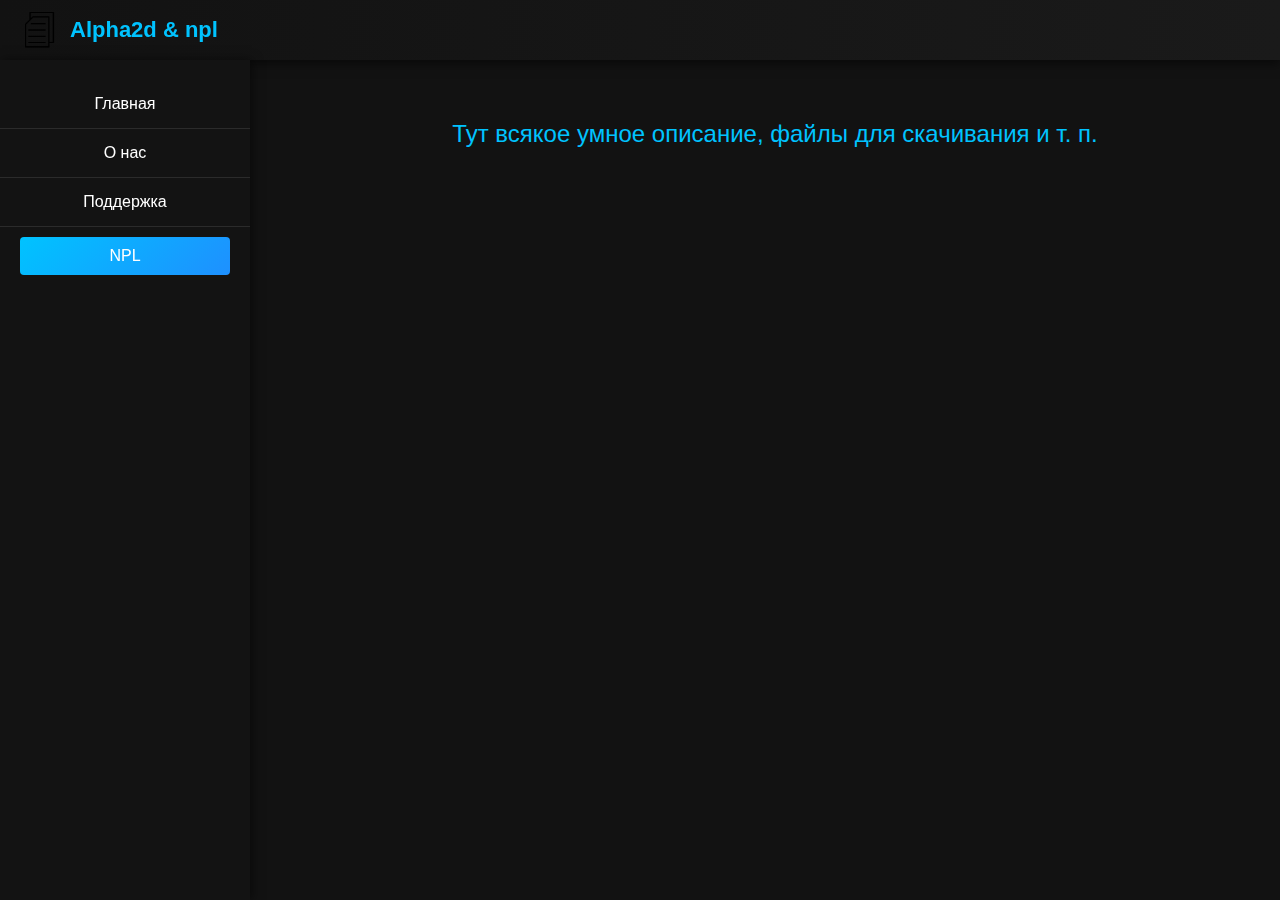
==== index.html @ 48d31ab8 "База сайта" ====
<!DOCTYPE html>
<html lang="ru">
<head>
  <meta charset="UTF-8">
  <meta name="viewport" content="width=device-width, initial-scale=1.0">
  <title>Alpha2d</title>
	  <link rel="stylesheet" href="styles/main.css">
  <link rel="stylesheet" href="styles/header.css">
  <link rel="stylesheet" href="styles/footer.css">
</head>
<body>
  <header class="header">
    <div class="logo">
      <img src="images/logo-doc.png" alt="logo">
      <b>Alpha2d &amp; npl</b>
    </div>
    <div class="hamburger" onclick="toggleMenu()">&#9776;</div>
  </header>

  <!-- оверлей для закрытия меню при клике вне его области -->
  <div class="menu-overlay" id="menuOverlay" onclick="closeMenu()"></div>
  
  <!-- меню -->
  <div class="menu" id="menu">
    <a href="index.html">Главная</a>
  	 	<a href="pages/about.html">О нас</a>
  		 <a href="pages/support.html">Поддержка</a>
  		
    <div class="dropdown-container-mobile">
      <div class="npl-button" onclick="toggleDropdownMobile()">NPL</div>
      <div class="dropdown-mobile" id="dropdownMobile">
        <a href="#">Переменные</a>
        <a href="#">Функции</a>
      </div>
    </div>
  </div>
  		
  <main>
    <p class="text">Тут всякое умное описание, файлы для скачивания и т. п.</p>
  </main>
	  
	  
  <script src="scripts/menu.js"></script>
</body>
</html>
---- styles/main.css ----
* {
    margin: 0;
    padding: 0;
    box-sizing: border-box;
}

body {
    font-family: 'Poppins', sans-serif;
    background: #121212;
    color: white;
    text-align: center;
    padding-top: 80px;
    display: flex;
    flex-direction: column;
}

.text {
    flex: 1;
    font-size: 24px;
    color: #00c3ff;
    margin-top: 20px;
}
---- styles/header.css ----
.header {
  position: fixed;
  width: 100%;
  top: 0;
  left: 0;
  background: linear-gradient(90deg, #121212, #1a1a1a);
  padding: 10px 20px;
  display: flex;
  justify-content: space-between;
  align-items: center;
  box-shadow: 0 4px 10px rgba(0, 0, 0, 0.5);
  z-index: 1000;
}

.logo {
  font-size: 22px;
  font-weight: bold;
  color: #00c3ff;
  display: flex;
  align-items: center;
}

.logo img {
  height: 40px;
  margin-right: 10px;
}

/* скрываем лишнее меню в правом углу */
.nav {
  display: none;
}

/* кнопка-гамбургер для мобильных */
.hamburger {
  display: none;
  cursor: pointer;
  font-size: 30px;
  color: white;
}

/* оверлей для мобильного меню */
.menu-overlay {
  display: none;
  position: fixed;
  top: 0;
  left: 0;
  width: 100%;
  height: 100%;
  background: rgba(0, 0, 0, 0.7);
  z-index: 999;
}

/* Меню */
.menu {
  display: none;
  position: fixed;
  top: 0;
  right: 0;
  width: 80%;
  height: 100%;
  background: rgba(20, 20, 20, 0.95);
  overflow-y: auto;
  padding-top: 60px;
  z-index: 1000;
  transition: transform 0.3s ease;
  transform: translateX(100%);
}

.menu.active {
  display: block;
  transform: translateX(0);
}

.menu a {
  display: block;
  padding: 15px 20px;
  border-bottom: 1px solid rgba(255,255,255,0.1);
  color: white;
  text-decoration: none;
  transition: background 0.3s;
}

.menu a:hover {
  background: #00c3ff;
}


.dropdown-container-mobile {
  position: relative;
  margin: 10px 0;
}

.npl-button {
  cursor: pointer;
  color: #fff;
  background: linear-gradient(135deg, #00c3ff, #1e90ff);
  border: none;
  border-radius: 4px;
  padding: 10px 15px;
  margin: 0 20px;
  font-weight: 500;
  text-align: center;
  transition: background 0.3s;
}

.npl-button:hover {
  background: linear-gradient(135deg, #1e90ff, #00c3ff);
}

/* выпадающее меню для NPL в мобильной версии */
.dropdown-mobile {
  display: none;
  background: #1a1a1a;
  border-radius: 4px;
  margin: 10px 20px;
  box-shadow: 0 2px 6px rgba(0, 0, 0, 0.3);
}

.dropdown-mobile a {
  display: block;
  padding: 10px 15px;
  color: #fff;
  text-decoration: none;
  transition: background 0.3s;
}

.dropdown-mobile a:hover {
  background: #00c3ff;
}

/* боковое меню на пк */
@media (min-width: 769px) {
  .menu {
    display: block !important;
    position: fixed;
    top: 60px;
    left: 0;
    width: 250px;
    height: calc(100% - 60px);
    transform: none;
    transition: none;
    padding-top: 20px;
    background: rgba(20, 20, 20, 0.95);
    box-shadow: 2px 0 10px rgba(0, 0, 0, 0.5);
  }
  .menu-overlay {
    display: none;
  }
  .hamburger {
    display: none;
  }
  main {
    margin-left: 270px;
    padding: 20px;
  }
}

/* для мобильных устройств показываем гамбургер :> */
@media (max-width: 768px) {
  .hamburger {
    display: block;
  }
}
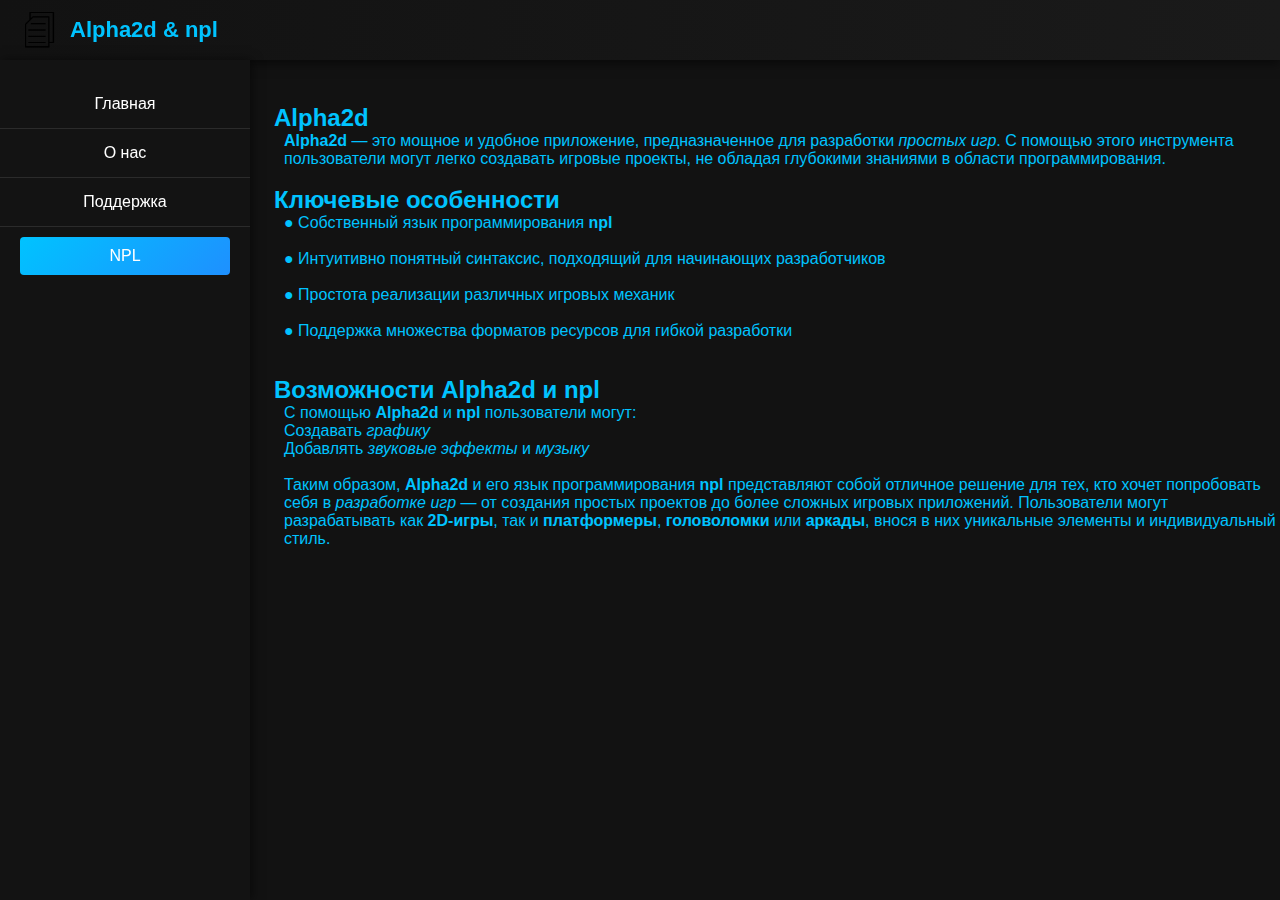
==== commit 8f141172: "добавил страницу 'about' и ее содержание" ====
--- a/index.html
+++ b/index.html
@@ -4,14 +4,13 @@
   <meta charset="UTF-8">
   <meta name="viewport" content="width=device-width, initial-scale=1.0">
   <title>Alpha2d</title>
-	  <link rel="stylesheet" href="styles/main.css">
-  <link rel="stylesheet" href="styles/header.css">
-  <link rel="stylesheet" href="styles/footer.css">
+	  <link rel="stylesheet" href="general/styles/main.css">
+  <link rel="stylesheet" href="general/styles/header.css">
 </head>
 <body>
   <header class="header">
     <div class="logo">
-      <img src="images/logo-doc.png" alt="logo">
+      <img src="general/images/logo-doc.png" alt="logo">
       <b>Alpha2d &amp; npl</b>
     </div>
     <div class="hamburger" onclick="toggleMenu()">&#9776;</div>
@@ -23,23 +22,44 @@
   <!-- меню -->
   <div class="menu" id="menu">
     <a href="index.html">Главная</a>
-  	 	<a href="pages/about.html">О нас</a>
-  		 <a href="pages/support.html">Поддержка</a>
+  	 	<a href="about/index.html">О нас</a>
+  		 <a href="support/index.html">Поддержка</a>
   		
     <div class="dropdown-container-mobile">
       <div class="npl-button" onclick="toggleDropdownMobile()">NPL</div>
       <div class="dropdown-mobile" id="dropdownMobile">
         <a href="#">Переменные</a>
+        <a href="#">Условия</a>
+        <a href="#">Циклы</a>
         <a href="#">Функции</a>
+        <a href="#">API методы</a>
       </div>
     </div>
   </div>
   		
-  <main>
-    <p class="text">Тут всякое умное описание, файлы для скачивания и т. п.</p>
+  <main class="text">
+    <h2 class="header-title">Alpha2d</h1>
+    <p><strong>Alpha2d</strong> — это мощное и удобное приложение, предназначенное для разработки <em>простых игр</em>. С помощью этого инструмента пользователи могут легко создавать игровые проекты, не обладая глубокими знаниями в области программирования.</p>
+    
+    <br><h2 class="header-title">Ключевые особенности</h2>
+    
+      <p>● Собственный язык программирования <strong>npl</strong></p><br>
+      <p>● Интуитивно понятный синтаксис, подходящий для начинающих разработчиков</p><br>
+      <p>● Простота реализации различных игровых механик</p><br>
+      <p>● Поддержка множества форматов ресурсов для гибкой разработки</p><br>
+    
+    
+    <br><h2 class="header-title">Возможности Alpha2d и npl</h2>
+    <p>С помощью <strong>Alpha2d</strong> и <strong>npl</strong> пользователи могут:</p>
+    <p>Создавать <em>графику</em></p>
+    <p>Добавлять <em>звуковые эффекты</em> и <em>музыку</em></p>
+    <br>
+    
+    <p>Таким образом, <strong>Alpha2d</strong> и его язык программирования <strong>npl</strong> представляют собой отличное решение для тех, кто хочет попробовать себя в <em>разработке игр</em> — от создания простых проектов до более сложных игровых приложений. Пользователи могут разрабатывать как <strong>2D-игры</strong>, так и <strong>платформеры</strong>, <strong>головоломки</strong> или <strong>аркады</strong>, внося в них уникальные элементы и индивидуальный стиль.</p>
+    
   </main>
-	  
-	  
-  <script src="scripts/menu.js"></script>
-</body>
-</html>
+        	  
+        	  
+          <script src="general/scripts/menu.js"></script>
+        </body>
+        </html>
--- a/general/styles/main.css
+++ b/general/styles/main.css
@@ -0,0 +1,33 @@
+* {
+    margin: 0;
+    padding: 0;
+    box-sizing: border-box;
+}
+
+body {
+    font-family: 'Poppins', sans-serif;
+    background: #121212;
+    color: white;
+    text-align: center;
+    padding-top: 80px;
+    display: flex;
+    flex-direction: column;
+}
+
+.text {
+    flex: 1;
+    font-size: 16px;
+    color: #00c3ff;
+    margin-top: 20px;
+    text-align: left;
+    padding: 4px;
+}
+
+
+.header-title + p {
+    padding-left: 10px; /* отступ для первого параграфа под заголовком */
+}
+
+.header-title ~ p {
+    padding-left: 10px; /* отступ для всех параграфов, следующих за заголовком */
+}--- a/general/styles/header.css
+++ b/general/styles/header.css
@@ -0,0 +1,163 @@
+.header {
+  position: fixed;
+  width: 100%;
+  top: 0;
+  left: 0;
+  background: linear-gradient(90deg, #121212, #1a1a1a);
+  padding: 10px 20px;
+  display: flex;
+  justify-content: space-between;
+  align-items: center;
+  box-shadow: 0 4px 10px rgba(0, 0, 0, 0.5);
+  z-index: 1000;
+}
+
+.logo {
+  font-size: 22px;
+  font-weight: bold;
+  color: #00c3ff;
+  display: flex;
+  align-items: center;
+}
+
+.logo img {
+  height: 40px;
+  margin-right: 10px;
+}
+
+/* скрываем лишнее меню в правом углу */
+.nav {
+  display: none;
+}
+
+/* кнопка-гамбургер для мобильных */
+.hamburger {
+  display: none;
+  cursor: pointer;
+  font-size: 30px;
+  color: white;
+}
+
+/* оверлей для мобильного меню */
+.menu-overlay {
+  display: none;
+  position: fixed;
+  top: 0;
+  left: 0;
+  width: 100%;
+  height: 100%;
+  background: rgba(0, 0, 0, 0.7);
+  z-index: 999;
+}
+
+/* Меню */
+.menu {
+  display: none;
+  position: fixed;
+  top: 0;
+  right: 0;
+  width: 80%;
+  height: 100%;
+  background: rgba(20, 20, 20, 0.95);
+  overflow-y: auto;
+  padding-top: 60px;
+  z-index: 1000;
+  transition: transform 0.3s ease;
+  transform: translateX(100%);
+}
+
+.menu.active {
+  display: block;
+  transform: translateX(0);
+}
+
+.menu a {
+  display: block;
+  padding: 15px 20px;
+  border-bottom: 1px solid rgba(255,255,255,0.1);
+  color: white;
+  text-decoration: none;
+  transition: background 0.3s;
+}
+
+.menu a:hover {
+  background: #00c3ff;
+}
+
+
+.dropdown-container-mobile {
+  position: relative;
+  margin: 10px 0;
+}
+
+.npl-button {
+  cursor: pointer;
+  color: #fff;
+  background: linear-gradient(135deg, #00c3ff, #1e90ff);
+  border: none;
+  border-radius: 4px;
+  padding: 10px 15px;
+  margin: 0 20px;
+  font-weight: 500;
+  text-align: center;
+  transition: background 0.3s;
+}
+
+.npl-button:hover {
+  background: linear-gradient(135deg, #1e90ff, #00c3ff);
+}
+
+/* выпадающее меню для NPL в мобильной версии */
+.dropdown-mobile {
+  display: none;
+  background: #1a1a1a;
+  border-radius: 4px;
+  margin: 10px 20px;
+  box-shadow: 0 2px 6px rgba(0, 0, 0, 0.3);
+}
+
+.dropdown-mobile a {
+  display: block;
+  padding: 10px 15px;
+  color: #fff;
+  text-decoration: none;
+  transition: background 0.3s;
+}
+
+.dropdown-mobile a:hover {
+  background: #00c3ff;
+}
+
+/* боковое меню на пк */
+@media (min-width: 769px) {
+  .menu {
+    display: block !important;
+    position: fixed;
+    top: 60px;
+    left: 0;
+    width: 250px;
+    height: calc(100% - 60px);
+    transform: none;
+    transition: none;
+    padding-top: 20px;
+    background: rgba(20, 20, 20, 0.95);
+    box-shadow: 2px 0 10px rgba(0, 0, 0, 0.5);
+  }
+  .menu-overlay {
+    display: none;
+  }
+  .hamburger {
+    display: none;
+  }
+  main {
+    margin-left: 270px;
+    padding: 20px;
+  }
+}
+
+/* для мобильных устройств показываем гамбургер :> */
+@media (max-width: 768px) {
+  .hamburger {
+    display: block;
+  }
+}
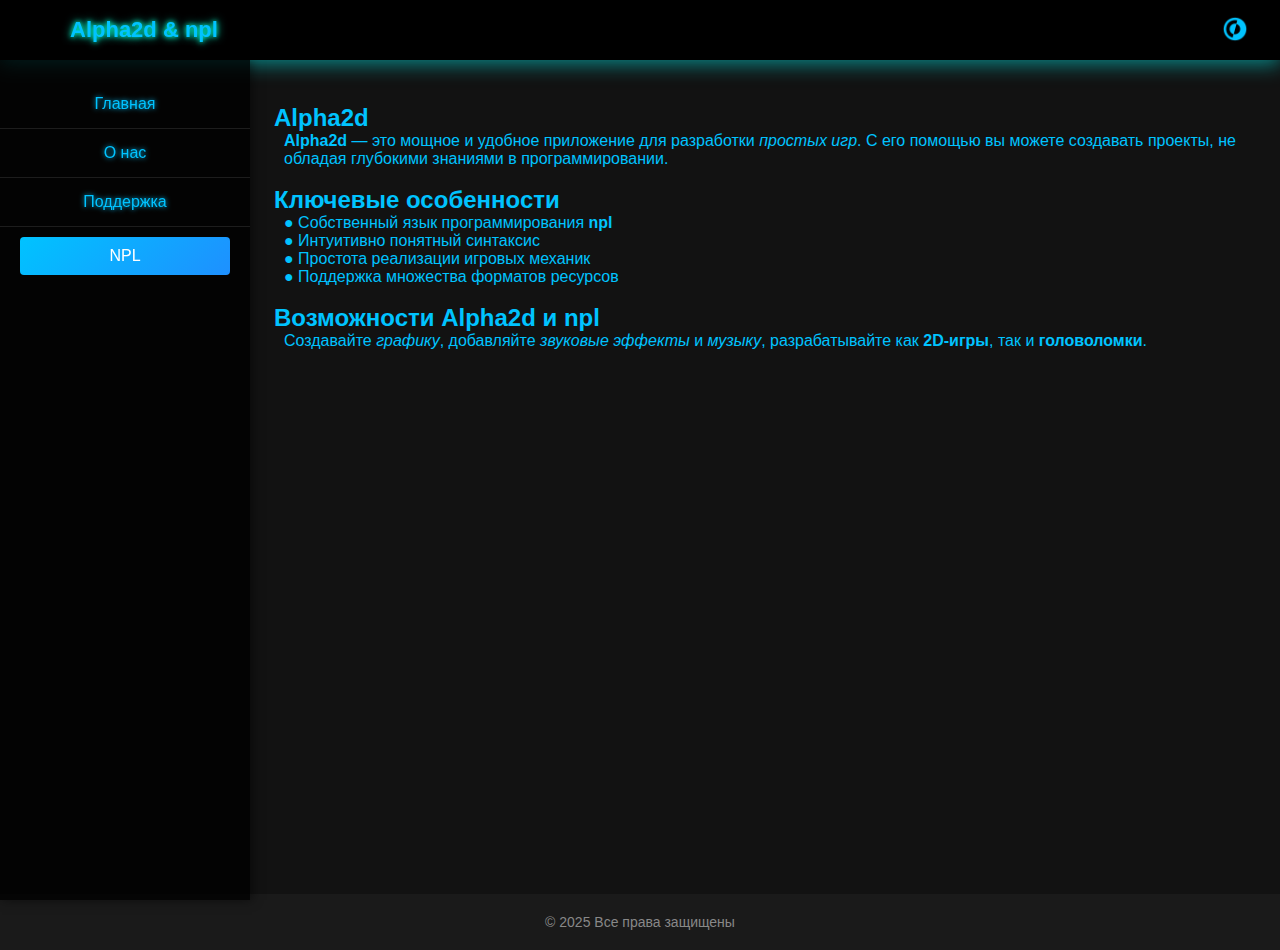
==== commit 5bb11bed: "не значительные изменения" ====
--- a/index.html
+++ b/index.html
@@ -4,27 +4,44 @@
   <meta charset="UTF-8">
   <meta name="viewport" content="width=device-width, initial-scale=1.0">
   <title>Alpha2d</title>
-	  <link rel="stylesheet" href="general/styles/main.css">
+  <link rel="stylesheet" href="general/styles/main.css">
   <link rel="stylesheet" href="general/styles/header.css">
+  <link rel="stylesheet" href="general/styles/themes.css">
 </head>
-<body>
+<body class="theme-neon">
   <header class="header">
     <div class="logo">
       <img src="general/images/logo-doc.png" alt="logo">
       <b>Alpha2d &amp; npl</b>
     </div>
-    <div class="hamburger" onclick="toggleMenu()">&#9776;</div>
+    <div class="header-buttons">
+      <!-- Кнопка для показа меню выбора темы -->
+      <button id="theme-toggle" onclick="toggleThemeMenu()">
+        <img src="general/images/theme-icon.png" alt="Выбор темы">
+      </button>
+      <!-- Кнопка закрытия меню на мобильных -->
+      <button id="close-menu-btn" onclick="closeMenu()">
+        <img src="general/images/close-icon.png" alt="Закрыть меню">
+      </button>
+      <!-- Гамбургер -->
+      <div class="hamburger" onclick="toggleMenu()">&#9776;</div>
+    </div>
+    <!-- Выпадающее меню выбора темы -->
+    <div id="theme-menu" class="theme-menu">
+      <div class="theme-option" data-theme="theme-neon" onclick="setTheme(this)">Нионовая</div>
+      <div class="theme-option" data-theme="theme-dark" onclick="setTheme(this)">Темная</div>
+      <div class="theme-option" data-theme="theme-light" onclick="setTheme(this)">Светлая</div>
+    </div>
   </header>
 
-  <!-- оверлей для закрытия меню при клике вне его области -->
+  <!-- Оверлей для закрытия меню -->
   <div class="menu-overlay" id="menuOverlay" onclick="closeMenu()"></div>
   
-  <!-- меню -->
+  <!-- Меню -->
   <div class="menu" id="menu">
-    <a href="index.html">Главная</a>
-  	 	<a href="about/index.html">О нас</a>
-  		 <a href="support/index.html">Поддержка</a>
-  		
+    <a href="https://yummer74.github.io/Alpha2d-npl/">Главная</a>
+    <a href="https://yummer74.github.io/Alpha2d-npl/about">О нас</a>
+    <a href="https://yummer74.github.io/Alpha2d-npl/support">Поддержка</a>
     <div class="dropdown-container-mobile">
       <div class="npl-button" onclick="toggleDropdownMobile()">NPL</div>
       <div class="dropdown-mobile" id="dropdownMobile">
@@ -38,28 +55,25 @@
   </div>
   		
   <main class="text">
-    <h2 class="header-title">Alpha2d</h1>
-    <p><strong>Alpha2d</strong> — это мощное и удобное приложение, предназначенное для разработки <em>простых игр</em>. С помощью этого инструмента пользователи могут легко создавать игровые проекты, не обладая глубокими знаниями в области программирования.</p>
-    
-    <br><h2 class="header-title">Ключевые особенности</h2>
-    
-      <p>● Собственный язык программирования <strong>npl</strong></p><br>
-      <p>● Интуитивно понятный синтаксис, подходящий для начинающих разработчиков</p><br>
-      <p>● Простота реализации различных игровых механик</p><br>
-      <p>● Поддержка множества форматов ресурсов для гибкой разработки</p><br>
-    
-    
-    <br><h2 class="header-title">Возможности Alpha2d и npl</h2>
-    <p>С помощью <strong>Alpha2d</strong> и <strong>npl</strong> пользователи могут:</p>
-    <p>Создавать <em>графику</em></p>
-    <p>Добавлять <em>звуковые эффекты</em> и <em>музыку</em></p>
+    <h2 class="header-title">Alpha2d</h2>
+    <p><strong>Alpha2d</strong> — это мощное и удобное приложение для разработки <em>простых игр</em>. С его помощью вы можете создавать проекты, не обладая глубокими знаниями в программировании.</p>
     <br>
-    
-    <p>Таким образом, <strong>Alpha2d</strong> и его язык программирования <strong>npl</strong> представляют собой отличное решение для тех, кто хочет попробовать себя в <em>разработке игр</em> — от создания простых проектов до более сложных игровых приложений. Пользователи могут разрабатывать как <strong>2D-игры</strong>, так и <strong>платформеры</strong>, <strong>головоломки</strong> или <strong>аркады</strong>, внося в них уникальные элементы и индивидуальный стиль.</p>
-    
+    <h2 class="header-title">Ключевые особенности</h2>
+    <p>● Собственный язык программирования <strong>npl</strong></p>
+    <p>● Интуитивно понятный синтаксис</p>
+    <p>● Простота реализации игровых механик</p>
+    <p>● Поддержка множества форматов ресурсов</p>
+    <br>
+    <h2 class="header-title">Возможности Alpha2d и npl</h2>
+    <p>Создавайте <em>графику</em>, добавляйте <em>звуковые эффекты</em> и <em>музыку</em>, разрабатывайте как <strong>2D-игры</strong>, так и <strong>головоломки</strong>.</p>
   </main>
-        	  
-        	  
-          <script src="general/scripts/menu.js"></script>
-        </body>
-        </html>
+  
+  <br><br><br><br><br><br><br><br><br><br><br><br><br><br><br><br><br><br><br><br><br><br><br><br><br><br><br><br><br><br>
+  <footer class="footer">
+    <p>© 2025 Все права защищены</p>
+  </footer>
+        		  
+  <script src="general/scripts/menu.js"></script>
+  <script src="general/scripts/themes.js"></script>
+</body>
+</html>
--- a/general/styles/main.css
+++ b/general/styles/main.css
@@ -1,33 +1,41 @@
 * {
-    margin: 0;
-    padding: 0;
-    box-sizing: border-box;
+  margin: 0;
+  padding: 0;
+  box-sizing: border-box;
 }
 
 body {
-    font-family: 'Poppins', sans-serif;
-    background: #121212;
-    color: white;
-    text-align: center;
-    padding-top: 80px;
-    display: flex;
-    flex-direction: column;
+  font-family: 'Poppins', sans-serif;
+  text-align: center;
+  padding-top: 80px;
+  display: flex;
+  flex-direction: column;
+  transition: background 0.5s ease, color 0.5s ease;
 }
 
+/* Основной текст */
 .text {
-    flex: 1;
-    font-size: 16px;
-    color: #00c3ff;
-    margin-top: 20px;
-    text-align: left;
-    padding: 4px;
+  flex: 1;
+  font-size: 16px;
+  margin-top: 20px;
+  text-align: left;
+  padding: 4px;
 }
 
 
 .header-title + p {
-    padding-left: 10px; /* отступ для первого параграфа под заголовком */
+    padding-left: 10px;
 }
 
 .header-title ~ p {
-    padding-left: 10px; /* отступ для всех параграфов, следующих за заголовком */
-}+    padding-left: 10px;
+}
+
+
+/* Футер */
+.footer {
+  padding: 20px;
+  background: #1a1a1a;
+  color: #888;
+  font-size: 14px;
+}
--- a/general/styles/header.css
+++ b/general/styles/header.css
@@ -25,12 +25,13 @@
   margin-right: 10px;
 }
 
-/* скрываем лишнее меню в правом углу */
-.nav {
-  display: none;
+/* Блок для кнопок */
+.header-buttons {
+  display: flex;
+  align-items: center;
 }
 
-/* кнопка-гамбургер для мобильных */
+/* Кнопка-гамбургер */
 .hamburger {
   display: none;
   cursor: pointer;
@@ -38,7 +39,7 @@
   color: white;
 }
 
-/* оверлей для мобильного меню */
+/* Оверлей для меню */
 .menu-overlay {
   display: none;
   position: fixed;
@@ -84,7 +85,6 @@
   background: #00c3ff;
 }
 
-
 .dropdown-container-mobile {
   position: relative;
   margin: 10px 0;
@@ -107,7 +107,6 @@
   background: linear-gradient(135deg, #1e90ff, #00c3ff);
 }
 
-/* выпадающее меню для NPL в мобильной версии */
 .dropdown-mobile {
   display: none;
   background: #1a1a1a;
@@ -128,7 +127,7 @@
   background: #00c3ff;
 }
 
-/* боковое меню на пк */
+/* Меню для ПК */
 @media (min-width: 769px) {
   .menu {
     display: block !important;
@@ -155,7 +154,7 @@
   }
 }
 
-/* для мобильных устройств показываем гамбургер :> */
+/* Для мобильных устройств показываем гамбургер */
 @media (max-width: 768px) {
   .hamburger {
     display: block;
--- a/general/styles/themes.css
+++ b/general/styles/themes.css
@@ -0,0 +1,245 @@
+#theme-toggle {
+  background: transparent;
+  border: none;
+  cursor: pointer;
+  margin-right: 10px;
+  transition: transform 0.3s ease;
+}
+
+#theme-toggle img {
+  width: 30px;
+  height: 30px;
+}
+
+#theme-toggle:hover {
+  transform: scale(1.1);
+}
+
+
+#close-menu-btn {
+  background: transparent;
+  border: none;
+  cursor: pointer;
+  margin-right: 10px;
+  display: none;
+  transition: transform 0.3s ease;
+}
+
+#close-menu-btn img {
+  width: 30px;
+  height: 30px;
+}
+
+#close-menu-btn:hover {
+  transform: scale(1.1);
+}
+
+
+@media (max-width: 768px) {
+  .menu.active ~ header .header-buttons #close-menu-btn {
+    display: block;
+  }
+}
+
+
+.theme-menu {
+  position: absolute;
+  top: 60px;
+  right: 20px;
+  background: rgba(20, 20, 20, 0.95);
+  border: 1px solid #444;
+  border-radius: 4px;
+  display: none;
+  z-index: 1100;
+  min-width: 150px;
+}
+
+.theme-menu.show {
+  display: block;
+}
+
+.theme-option {
+  padding: 10px;
+  cursor: pointer;
+  color: #fff;
+  transition: background 0.3s;
+}
+
+.theme-option:hover {
+  background: #00c3ff;
+}
+
+
+body.theme-transition {
+  transition: background 0.5s ease, color 0.5s ease;
+}
+
+
+.theme-neon {
+  background: #121212;
+  color: #00c3ff;
+}
+
+.theme-neon a {
+  color: #00c3ff;
+}
+
+/* неон рамка */
+.theme-neon .box {
+  border: 1.5px solid #00BFFF;
+  background-color: rgba(0, 0, 0, 0.8);
+  box-shadow: 0 2px 6px #00BFFF;
+}
+
+.theme-neon .box h2 {
+  color: #00BFFF;
+}
+
+.theme-neon .box p {
+  color: #87CEFA;
+}
+
+.theme-neon .box a {
+  color: #1E90FF;
+}
+
+.theme-neon .box a:hover {
+  color: #00FFFF;
+}
+
+/* дарк рамка */
+.theme-dark .box {
+  border: 1.5px solid #FF4500;
+  background-color: rgba(20, 20, 20, 0.9);
+  box-shadow: 0 2px 6px #FF4500;
+}
+
+.theme-dark .box h2 {
+  color: #FF4500;
+}
+
+.theme-dark .box p {
+  color: #FFA07A;
+}
+
+.theme-dark .box a {
+  color: #FFD700;
+}
+
+.theme-dark .box a:hover {
+  color: #FF6347;
+}
+
+/* светлая рамка */
+.theme-light .box {
+  border: 1.5px solid #32CD32;
+  background-color: rgba(255, 255, 255, 0.9);
+  box-shadow: 0 2px 6px #32CD32;
+}
+
+.theme-light .box h2 {
+  color: #32CD32;
+}
+
+.theme-light .box p {
+  color: #3CB371;
+}
+
+.theme-light .box a {
+  color: #4682B4;
+}
+
+.theme-light .box a:hover {
+  color: #5F9EA0;
+}
+
+
+.theme-dark {
+  background: #000000;
+  color: #ffffff;
+}
+
+.theme-dark a {
+  color: #ffffff;
+}
+
+.theme-dark .box {
+  
+}
+
+
+.theme-light {
+  background: #ffffff;
+  color: #000000;
+}
+
+.theme-light a {
+  color: #000000;
+}
+
+
+
+.theme-neon .header {
+  background: black;
+  box-shadow: 0 4px 20px rgba(0, 255, 255, 0.5);
+}
+
+.theme-neon .logo {
+  color: #00c3ff;
+  text-shadow: 0 0 5px #00ffcc, 0 0 10px #00ffcc;
+}
+
+.theme-neon .menu {
+  background: rgba(0, 0, 0, 0.8);
+}
+
+.theme-neon .menu a {
+  color: #00c3ff;
+  text-shadow: 0 0 5px #00c3ff;
+}
+
+.theme-neon .menu a:hover {
+  background: rgba(0, 255, 255, 0.5);
+}
+
+.theme-dark .header {
+  background: #1a1a1a; /* Темный фон заголовка */
+  box-shadow: 0 4px 10px rgba(0, 0, 0, 0.8);
+}
+
+.theme-dark .logo {
+  color: #FF4500; /* Оранжевый цвет для логотипа */
+}
+
+.theme-dark .menu {
+  background: #2c2c2c; /* Темный фон меню */
+}
+
+.theme-dark .menu a {
+  color: #FF4500; /* Оранжевый цвет для ссылок */
+}
+
+.theme-dark .menu a:hover {
+  background: rgba(255, 69, 0, 0.3); /* Полупрозрачный оранжевый при наведении */
+}
+
+.theme-light .header {
+  background: #f9f9f9; /* Светлый фон заголовка */
+  box-shadow: 0 4px 10px rgba(0, 0, 0, 0.1);
+}
+
+.theme-light .logo {
+  color: #32CD32; /* Лаймовый цвет для логотипа */
+}
+
+.theme-light .menu {
+  background: #ffffff; /* Белый фон меню */
+}
+
+.theme-light .menu a {
+  color: #32CD32; /* Лаймовый цвет для ссылок */
+}
+
+.theme-light .menu a:hover {
+  background: rgba(50, 205, 50, 0.3); /* Полупрозрачный лаймовый при наведении */
+}